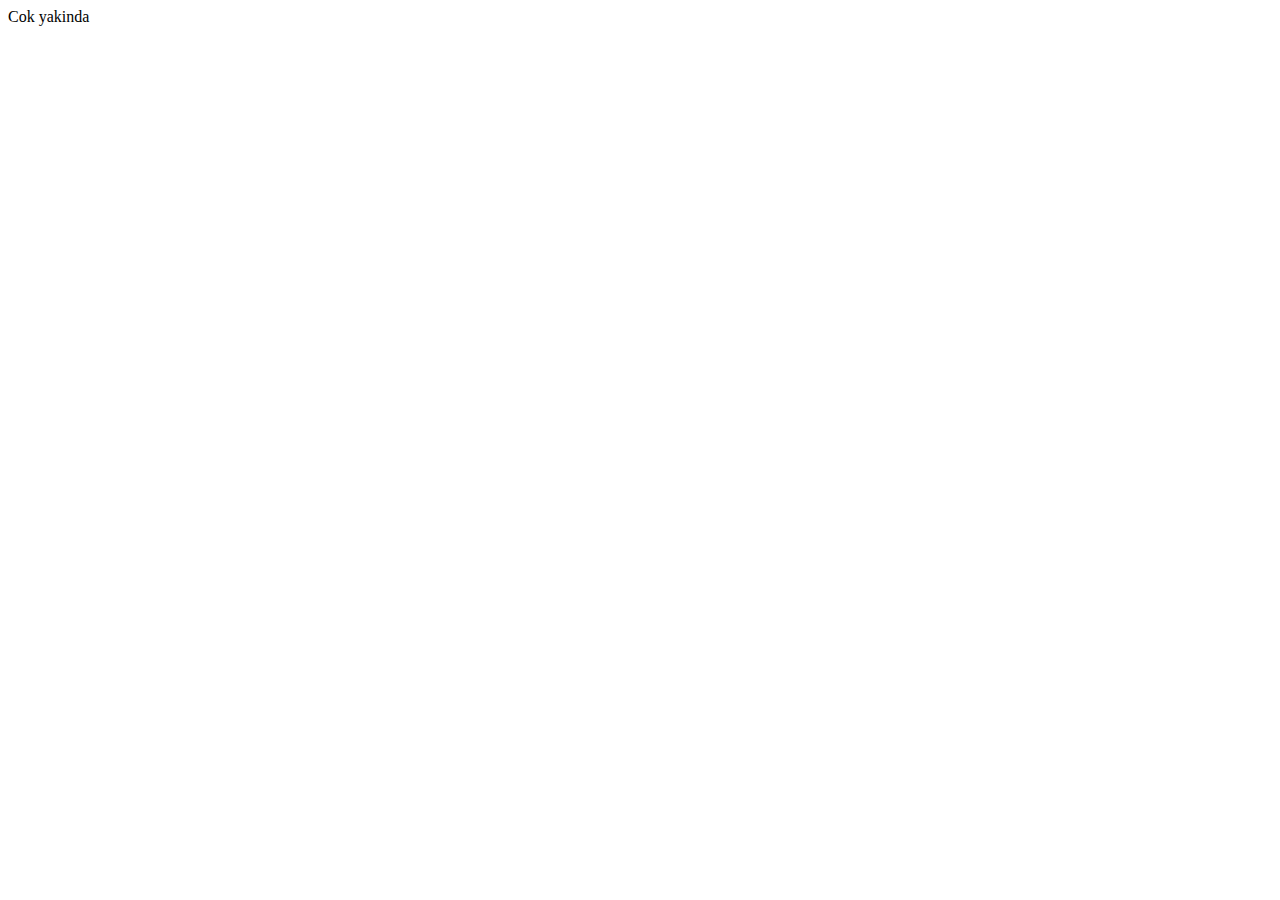
==== contact.html @ a74db724 "Landing Page Done" ====
<!DOCTYPE html>
<html lang="en">
<head>
    <meta charset="UTF-8">
    <meta http-equiv="X-UA-Compatible" content="IE=edge">
    <meta name="viewport" content="width=device-width, initial-scale=1.0">
    <title>Contact Info</title>
</head>
<body>
    Cok yakinda
</body>
</html>
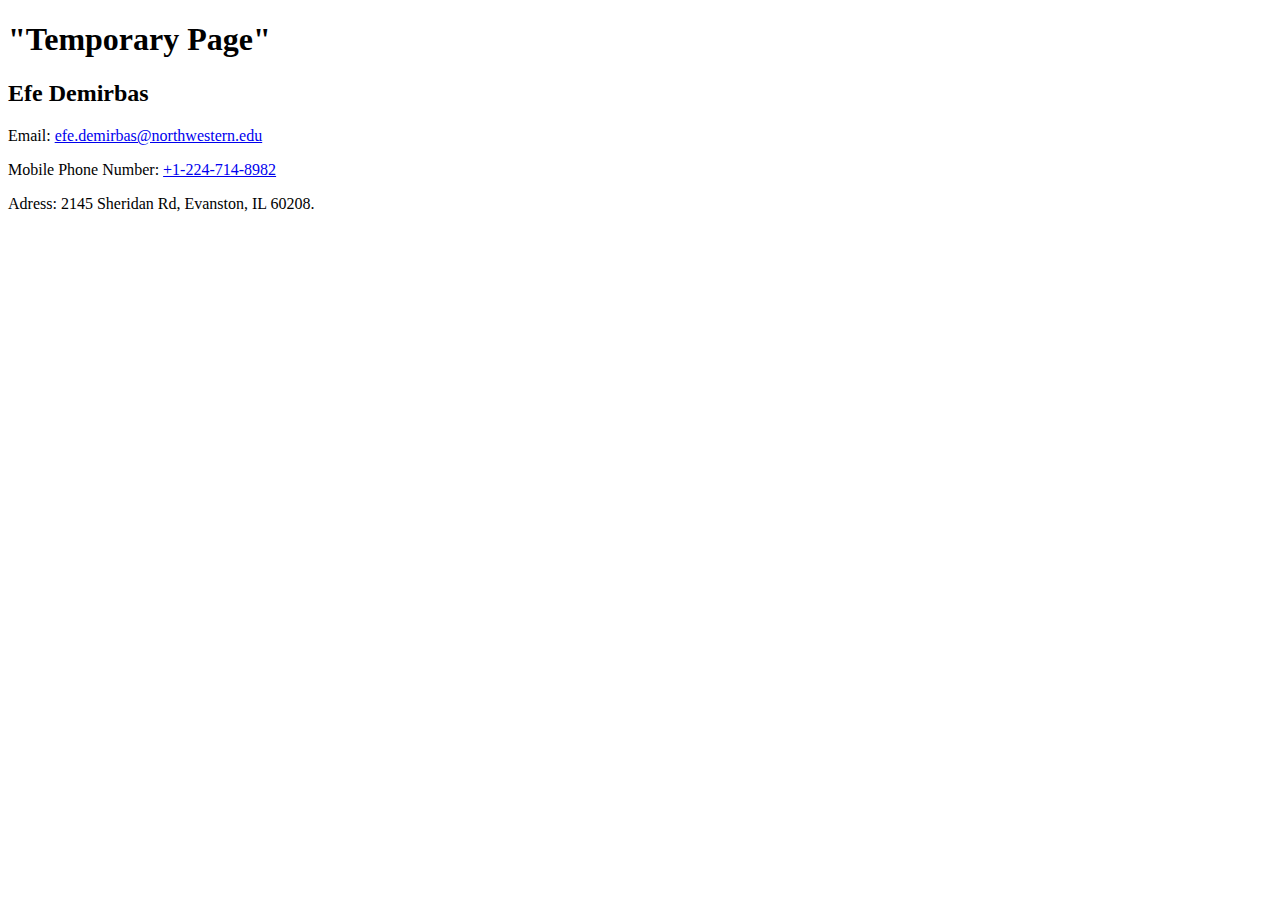
==== commit 9affee80: "Contact info and cv" ====
--- a/contact.html
+++ b/contact.html
@@ -7,6 +7,10 @@
     <title>Contact Info</title>
 </head>
 <body>
-    Cok yakinda
+    <h1>"Temporary Page"</h1>
+    <h2>Efe Demirbas</h2>
+    <p>Email: <a href="mailto: efe.demirbas@northwestern.edu">efe.demirbas@northwestern.edu</a></p>
+    <p>Mobile Phone Number: <a href="tel: +1-224-714-8982">+1-224-714-8982</a></p>
+    <p>Adress: 2145 Sheridan Rd, Evanston, IL 60208.</p>
 </body>
 </html>